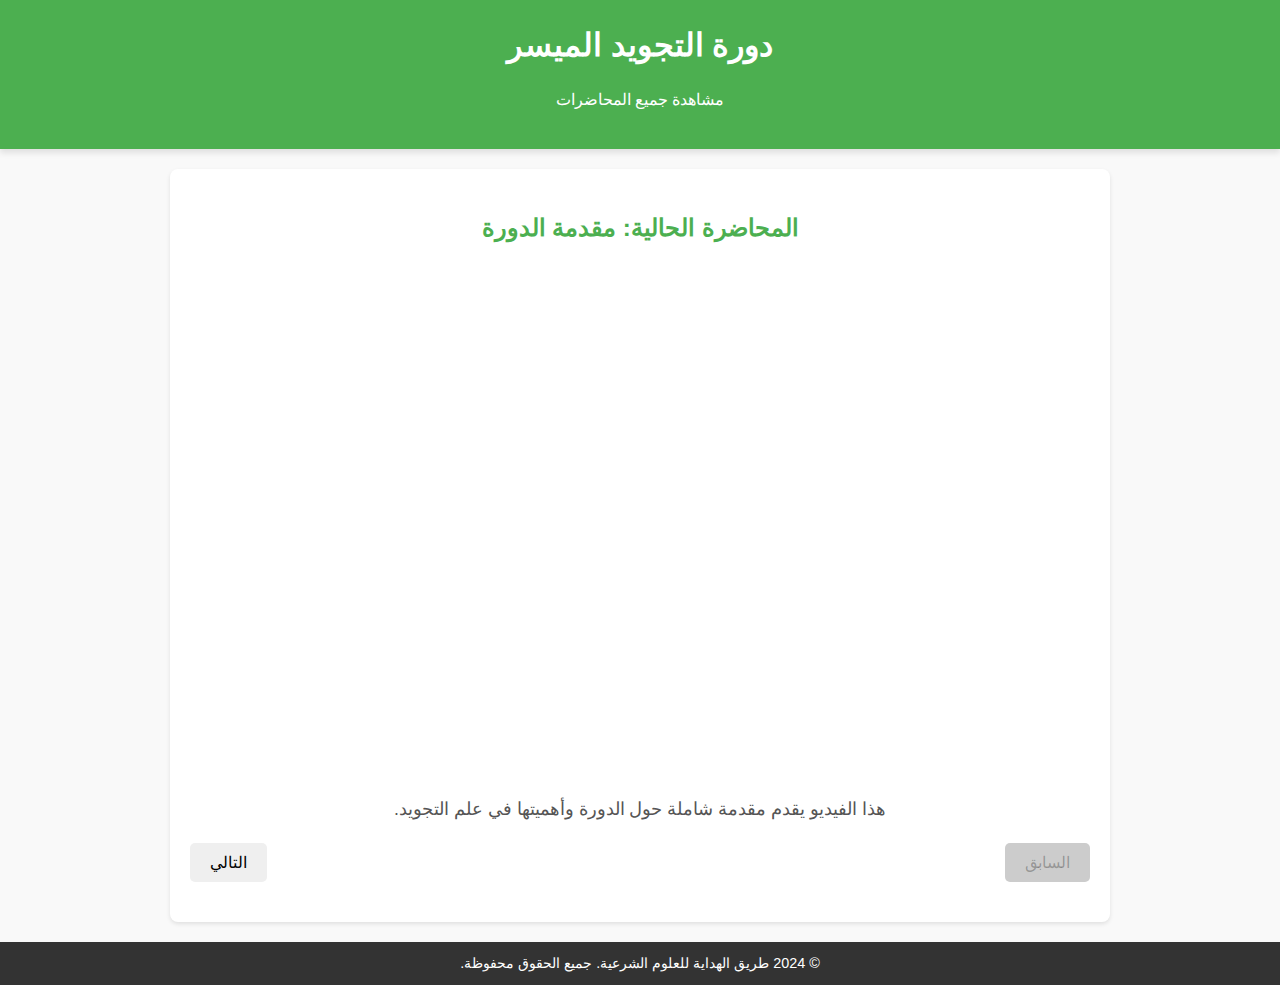
==== course_videos.html @ 57b1ea64 "تجريبي" ====
<!DOCTYPE html>
<html lang="ar">
<head>
    <meta charset="UTF-8">
    <meta name="viewport" content="width=device-width, initial-scale=1.0">
    <title>دورة التجويد الميسر - محتويات الفيديوهات</title>
    <link rel="stylesheet" href="index.css">
    <style>
        /* إعدادات عامة */
        body {
            font-family: Arial, sans-serif;
            margin: 0;
            padding: 0;
            direction: rtl;
            background-color: #f9f9f9;
        }

        header {
            background-color: #4CAF50;
            color: white;
            text-align: center;
            padding: 20px 0;
        }

        header h1 {
            margin: 0;
            font-size: 2rem;
        }

        main {
            max-width: 900px;
            margin: 20px auto;
            padding: 20px;
            background: white;
            border-radius: 8px;
            box-shadow: 0 2px 4px rgba(0, 0, 0, 0.1);
        }

        h2 {
            color: #4CAF50;
            text-align: center;
        }

        .video-container {
            text-align: center;
            margin-bottom: 20px;
        }

        iframe {
            width: 100%;
            height: 500px;
            border: none;
            border-radius: 8px;
        }

        .video-info {
            text-align: center;
            margin: 10px 0;
            font-size: 1.1rem;
            color: #555;
        }

        .controls {
            display: flex;
            justify-content: space-between;
            margin: 20px 0;
        }

        .controls button {
            padding: 10px 20px;
            border: none;
            border-radius: 5px;
            font-size: 1rem;
            cursor: pointer;
        }

        .controls button:hover {
            background-color: #4CAF50;
            color: white;
        }

        .controls button:disabled {
            background-color: #ccc;
            cursor: not-allowed;
        }

        footer {
            text-align: center;
            padding: 10px;
            background-color: #333;
            color: white;
            margin-top: 20px;
        }
    </style>
</head>
<body>

    <header>
        <h1>دورة التجويد الميسر</h1>
        <p>مشاهدة جميع المحاضرات</p>
    </header>

    <main>
        <h2>المحاضرة الحالية: <span id="lecture-title">مقدمة الدورة</span></h2>
        
        <div class="video-container">
            <iframe id="video-frame" 
                    src="https://www.youtube.com/embed/ID_VIDEO1" 
                    allowfullscreen>
            </iframe>
        </div>

        <p class="video-info" id="lecture-description">
            هذا الفيديو يقدم مقدمة شاملة حول الدورة وأهميتها في علم التجويد.
        </p>

        <div class="controls">
            <button id="prev-btn" onclick="prevVideo()">السابق</button>
            <button id="next-btn" onclick="nextVideo()">التالي</button>
        </div>
    </main>

    <footer>
        <p>&copy; 2024 طريق الهداية للعلوم الشرعية. جميع الحقوق محفوظة.</p>
    </footer>

    <script>
        // بيانات الفيديوهات
        const videos = [
            {
                id: "ID_VIDEO1",
                title: "مقدمة الدورة",
                description: "هذا الفيديو يقدم مقدمة شاملة حول الدورة وأهميتها في علم التجويد."
            },
            {
                id: "ID_VIDEO2",
                title: "مخارج الحروف",
                description: "في هذا الفيديو يتم شرح مخارج الحروف وكيفية النطق الصحيح لها."
            },
            {
                id: "ID_VIDEO3",
                title: "أحكام المدود",
                description: "هذا الفيديو يتناول شرحًا تفصيليًا لأحكام المدود والتطبيق العملي عليها."
            }
        ];

        // عناصر DOM
        const videoFrame = document.getElementById("video-frame");
        const lectureTitle = document.getElementById("lecture-title");
        const lectureDescription = document.getElementById("lecture-description");
        const prevBtn = document.getElementById("prev-btn");
        const nextBtn = document.getElementById("next-btn");

        // متغير لمتابعة الفيديو الحالي
        let currentVideoIndex = 0;

        // دالة لتحديث الفيديو المعروض
        function updateVideo() {
            const video = videos[currentVideoIndex];
            videoFrame.src = `https://www.youtube.com/embed/${video.id}`;
            lectureTitle.textContent = video.title;
            lectureDescription.textContent = video.description;

            // التحكم في أزرار السابق والتالي
            prevBtn.disabled = currentVideoIndex === 0;
            nextBtn.disabled = currentVideoIndex === videos.length - 1;
        }

        // دالة للتنقل إلى الفيديو السابق
        function prevVideo() {
            if (currentVideoIndex > 0) {
                currentVideoIndex--;
                updateVideo();
            }
        }

        // دالة للتنقل إلى الفيديو التالي
        function nextVideo() {
            if (currentVideoIndex < videos.length - 1) {
                currentVideoIndex++;
                updateVideo();
            }
        }

        // تحديث الفيديو عند تحميل الصفحة
        updateVideo();
    </script>
</body>
</html>
---- index.css ----
/* إعدادات عامة للصفحة */
body {
    margin: 0;
    padding: 0;
    font-family: Arial, sans-serif;
    line-height: 1.6;
    background-color: #f4f4f9;
    color: #333;
    direction: rtl;
    text-align: right;
}

/* تنسيق الرأس */
header {
    background-color: #4CAF50;
    color: white;
    padding: 20px 0;
    text-align: center;
    box-shadow: 0px 4px 6px rgba(0, 0, 0, 0.1);
}

header h1 {
    margin: 0;
    font-size: 2.5rem;
}

/* شريط التنقل */
nav ul {
    list-style: none;
    padding: 0;
    margin: 10px 0 0;
    display: flex;
    justify-content: center;
}

nav ul li {
    margin: 0 15px;
}

nav ul li a {
    text-decoration: none;
    color: white;
    font-size: 1.2rem;
    transition: color 0.3s;
}

nav ul li a:hover {
    color: #ffeb3b;
}

/* الأقسام الرئيسية */
main {
    padding: 20px;
}

main section {
    margin-bottom: 30px;
    padding: 20px;
    background: white;
    border-radius: 8px;
    box-shadow: 0px 2px 4px rgba(0, 0, 0, 0.1);
}

main section h2 {
    color: #4CAF50;
    font-size: 1.8rem;
    margin-bottom: 10px;
}

main section p,
main section ul {
    font-size: 1.1rem;
}

/* قائمة مميزات الموقع */
main section ul li {
    margin-bottom: 10px;
}

/* نموذج الاتصال */
form label {
    font-weight: bold;
    margin-bottom: 5px;
    display: block;
}

form input,
form textarea {
    width: 100%;
    padding: 10px;
    margin-bottom: 15px;
    border: 1px solid #ccc;
    border-radius: 4px;
    font-size: 1rem;
}

form button {
    background-color: #4CAF50;
    color: white;
    padding: 10px 20px;
    border: none;
    border-radius: 4px;
    cursor: pointer;
    font-size: 1rem;
    transition: background-color 0.3s;
}

form button:hover {
    background-color: #45a049;
}

/* التذييل */
footer {
    text-align: center;
    padding: 10px;
    background-color: #333;
    color: white;
    margin-top: 20px;
}

/* الروابط في التذييل */
footer p {
    margin: 0;
    font-size: 0.9rem;
}
/* تبويب المتون العملية في القائمة */
nav ul li a.active {
    background-color: #4CAF50;
    color: white;
}

nav ul li a:hover {
    background-color: #45a049;
}

/* تصميم صفحة المتون */
#matons {
    max-width: 800px;
    margin: 20px auto;
    padding: 20px;
    background: white;
    border-radius: 8px;
    box-shadow: 0px 2px 4px rgba(0, 0, 0, 0.1);
}

#matons ul {
    list-style: none;
    padding: 0;
}

#matons ul li {
    margin: 10px 0;
    font-size: 1.2rem;
}

#matons a {
    color: #4CAF50;
    text-decoration: none;
}

#matons a:hover {
    text-decoration: underline;
}
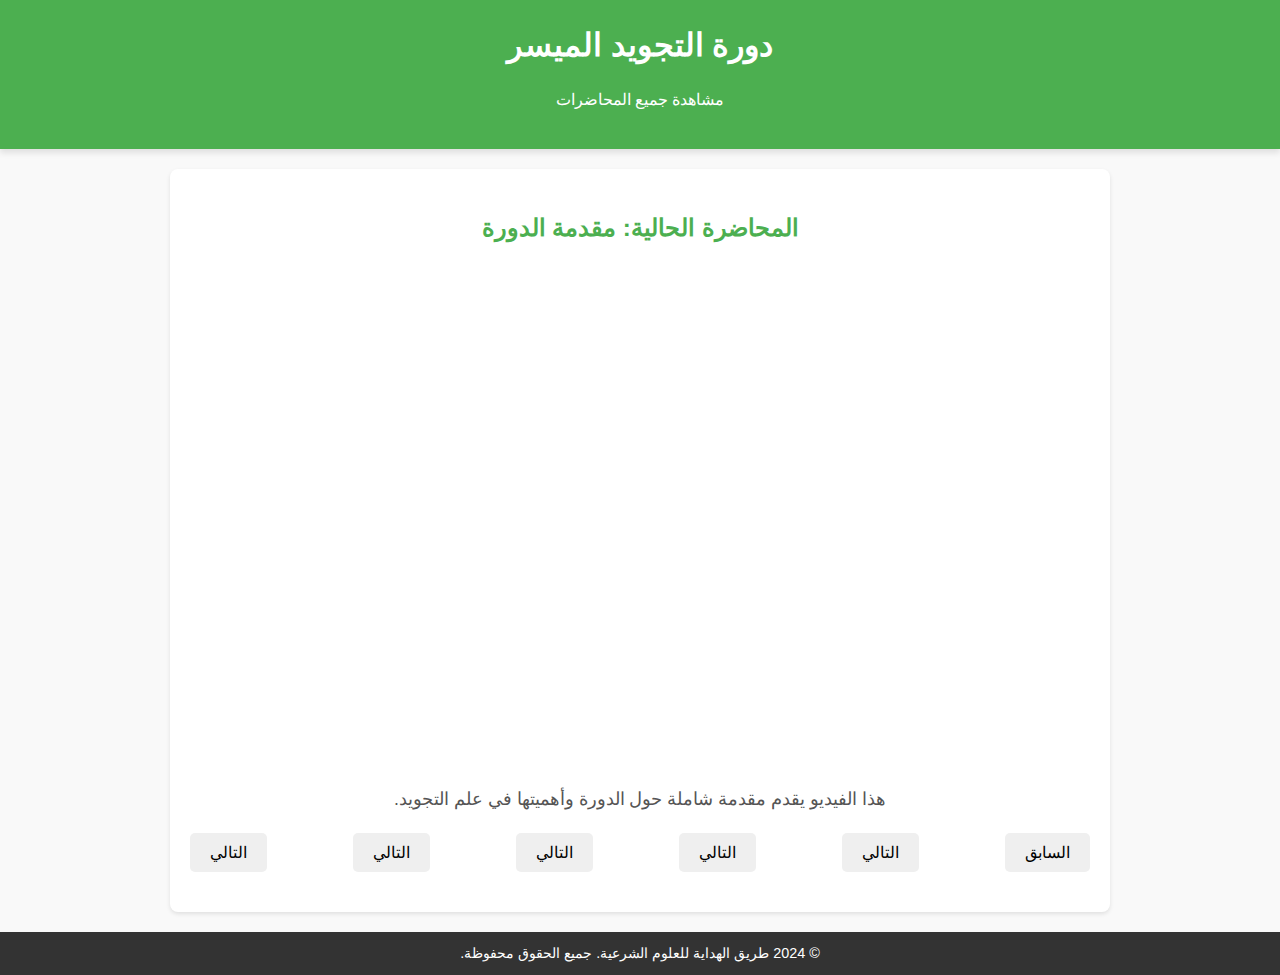
==== commit 6972f10f: "Update course_videos.html" ====
--- a/course_videos.html
+++ b/course_videos.html
@@ -103,11 +103,10 @@
     <main>
         <h2>المحاضرة الحالية: <span id="lecture-title">مقدمة الدورة</span></h2>
         
-        <div class="video-container">
-            <iframe id="video-frame" 
-                    src="https://www.youtube.com/embed/ID_VIDEO1" 
-                    allowfullscreen>
-            </iframe>
+        <div class="video-wrapper">
+            <iframe id="video-frame" src="https://www.youtube.com/embed/adMjw1kJ1qs" 
+                allow="accelerometer; autoplay; clipboard-write; encrypted-media; gyroscope; picture-in-picture" 
+                allowfullscreen></iframe>
         </div>
 
         <p class="video-info" id="lecture-description">
@@ -115,8 +114,12 @@
         </p>
 
         <div class="controls">
-            <button id="prev-btn" onclick="prevVideo()">السابق</button>
-            <button id="next-btn" onclick="nextVideo()">التالي</button>
+           <button id="RInSaNwXY-w" onclick="prevVideo()">السابق</button>
+         <button id="adMjw1kJ1qs" onclick="nextVideo()">التالي</button>
+           <button id="YnbNe1ULv3E" onclick="nextVideo()">التالي</button>
+           <button id="D4leRbUQ-P8" onclick="nextVideo()">التالي</button>
+           <button id="zkgeTyCAjnE" onclick="nextVideo()">التالي</button>
+          <button id="jObjlPKNJlU" onclick="nextVideo()">التالي</button>
         </div>
     </main>
 
